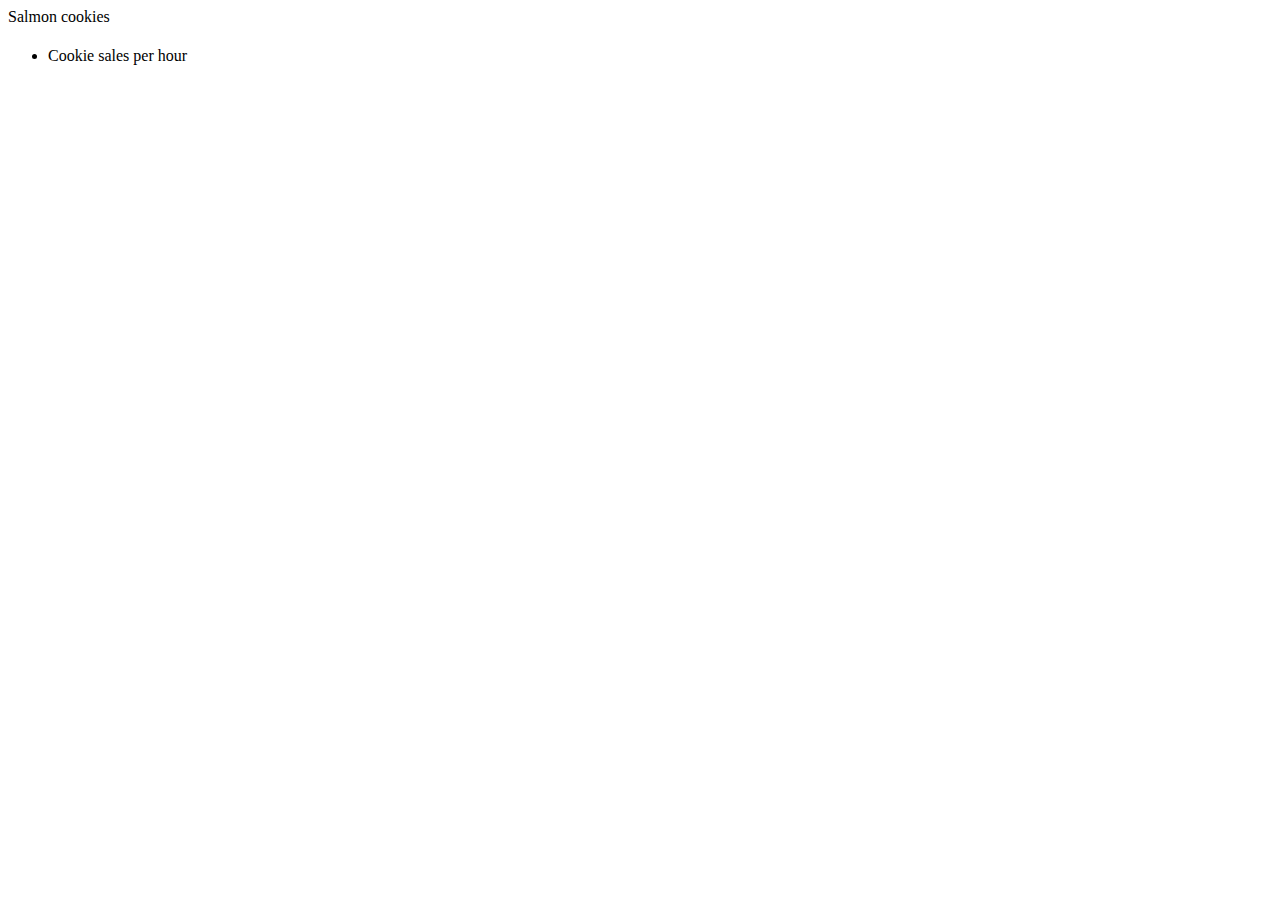
==== index.html @ befd860e "class06" ====
<!DOCTYPE html>

<html>

  <head>

  </head>

  <body>

    <header>Salmon cookies</header>

    <main>
      <h1></h1>

      <ul>
        <li id="cookieSalesPerHour">Cookie sales per hour</li>
      </ul>

    </main>

    <script src="js/app.js"></script>
  </body>

</html>
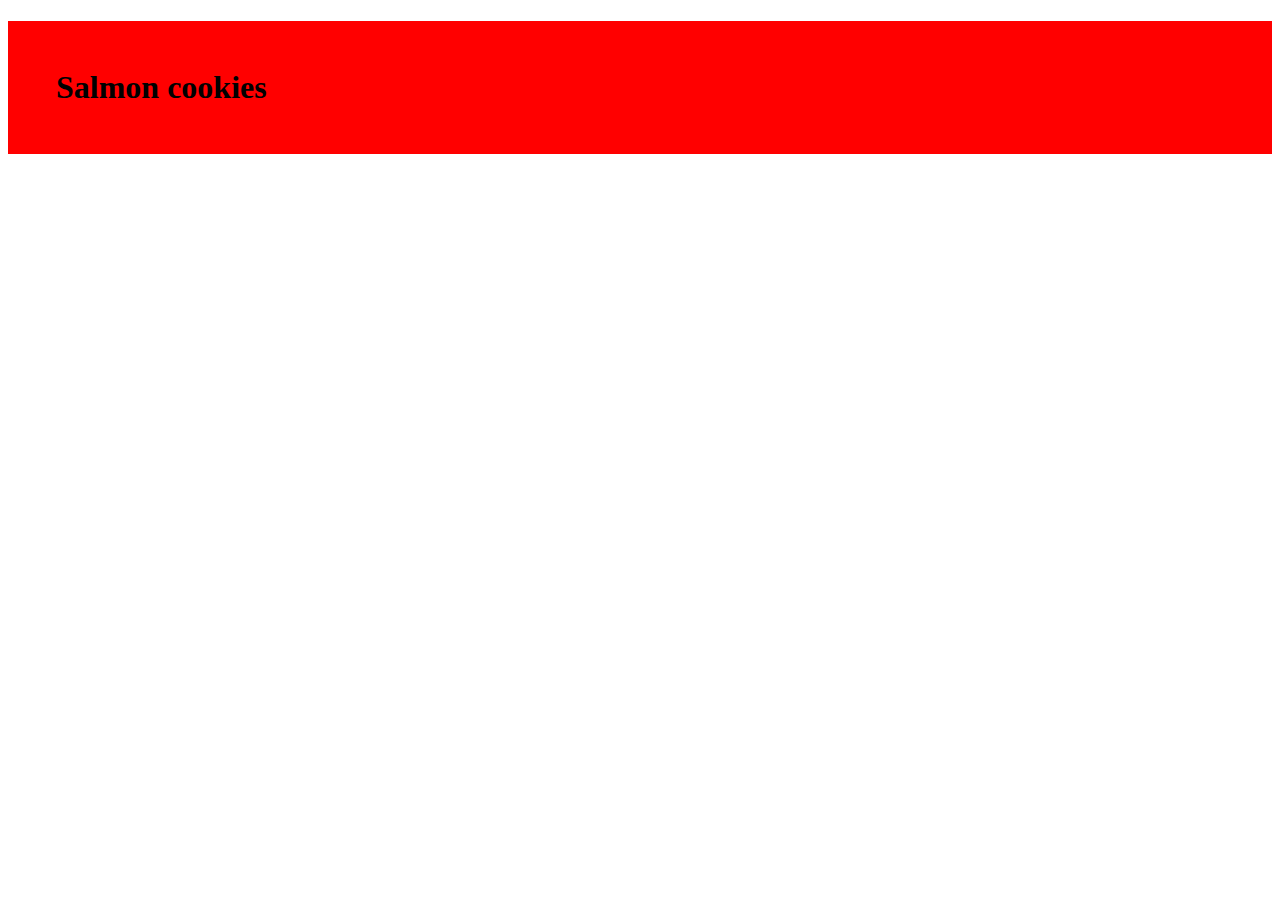
==== commit 3e09f79b: "made lists" ====
--- a/index.html
+++ b/index.html
@@ -3,23 +3,27 @@
 <html>
 
   <head>
-
+    <title> Salmon Cookies</title>
+    <link href="css/reset.css" rel="reset" type="text/css">
+    <link href="css/style.css" rel="stylesheet" type="text/css">
   </head>
 
   <body>
 
-    <header>Salmon cookies</header>
+    <header> 
+    <h1>Salmon cookies</h1>
+    </header>
 
     <main>
-      <h1></h1>
+      
 
-      <ul>
-        <li id="cookieSalesPerHour">Cookie sales per hour</li>
-      </ul>
+  
 
     </main>
 
-    <script src="js/app.js"></script>
+    <footer></footer>
+
+    <script src="/js/app.js"></script>
   </body>
 
 </html>--- a/css/style.css
+++ b/css/style.css
@@ -0,0 +1,13 @@
+
+h1{
+  background-color: red;
+  padding: 1.5em;
+  
+}
+
+nav{
+  position: relative;
+}
+nav > ul{
+  
+}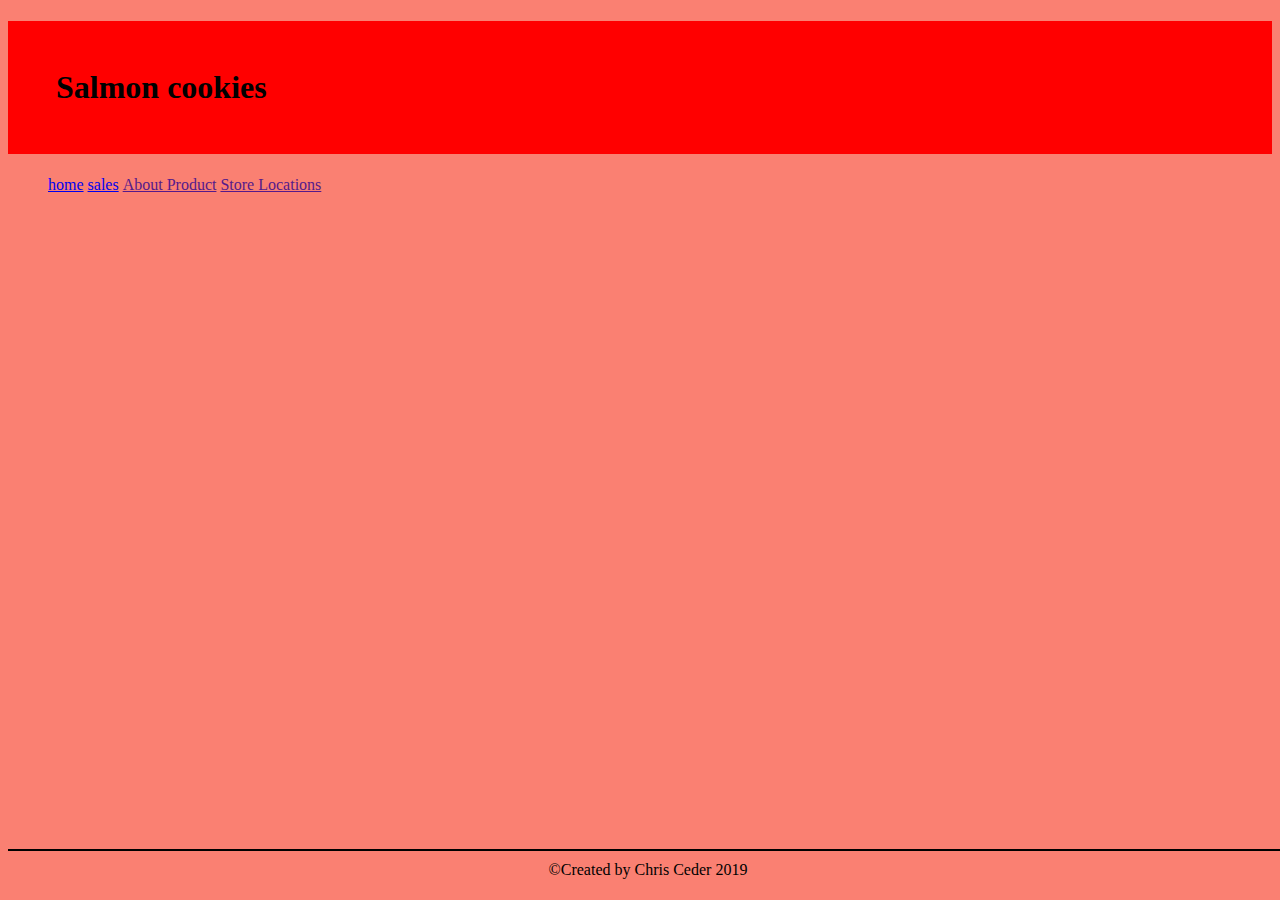
==== commit f2bc1113: "class09" ====
--- a/index.html
+++ b/index.html
@@ -14,14 +14,24 @@
     <h1>Salmon cookies</h1>
     </header>
 
+    
     <main>
+      <nav id="pageLinks">
+        <ul>
+          <li> <a href="/index.html">home</a></li>
+          <li> <a href="sales/sales.html">sales</a></li>
+          <li> <a href="">About Product</a></li>
+          <li> <a href="">Store Locations</a></li>
+        </ul>
+      </nav>
       
-
+      <div id="main-fish"><img src="https://raw.githubusercontent.com/codefellows/seattle-201d51/master/class-06/lab/assets/salmon.png" alt=""></div>
+      
   
 
     </main>
 
-    <footer></footer>
+    <footer > <p id="footer">&copy;Created by Chris Ceder 2019</p></footer>
 
     <script src="/js/app.js"></script>
   </body>
--- a/css/style.css
+++ b/css/style.css
@@ -1,3 +1,7 @@
+
+body{
+  background-color: salmon;
+}
 
 h1{
   background-color: red;
@@ -5,9 +9,35 @@
   
 }
 
-nav{
+nav > ul > li{
+  
+  display: inline-block;
+  
+}
+
+#projection{
   position: relative;
+  border: 2px solid black;
 }
-nav > ul{
-  
+#store-hours{
+  font-size: 1.5em;
+  font-weight: bold;
+}
+
+td,th,tr{
+  text-align: center;
+  border: 2px solid black;
+}
+
+#footer{
+  position: absolute;
+  text-align: center;
+  bottom: 5px;
+  border-top: 2px solid black;
+  padding-top: 10px;
+  width: 100%;
+}
+
+#add-store{
+  display: inline;
 }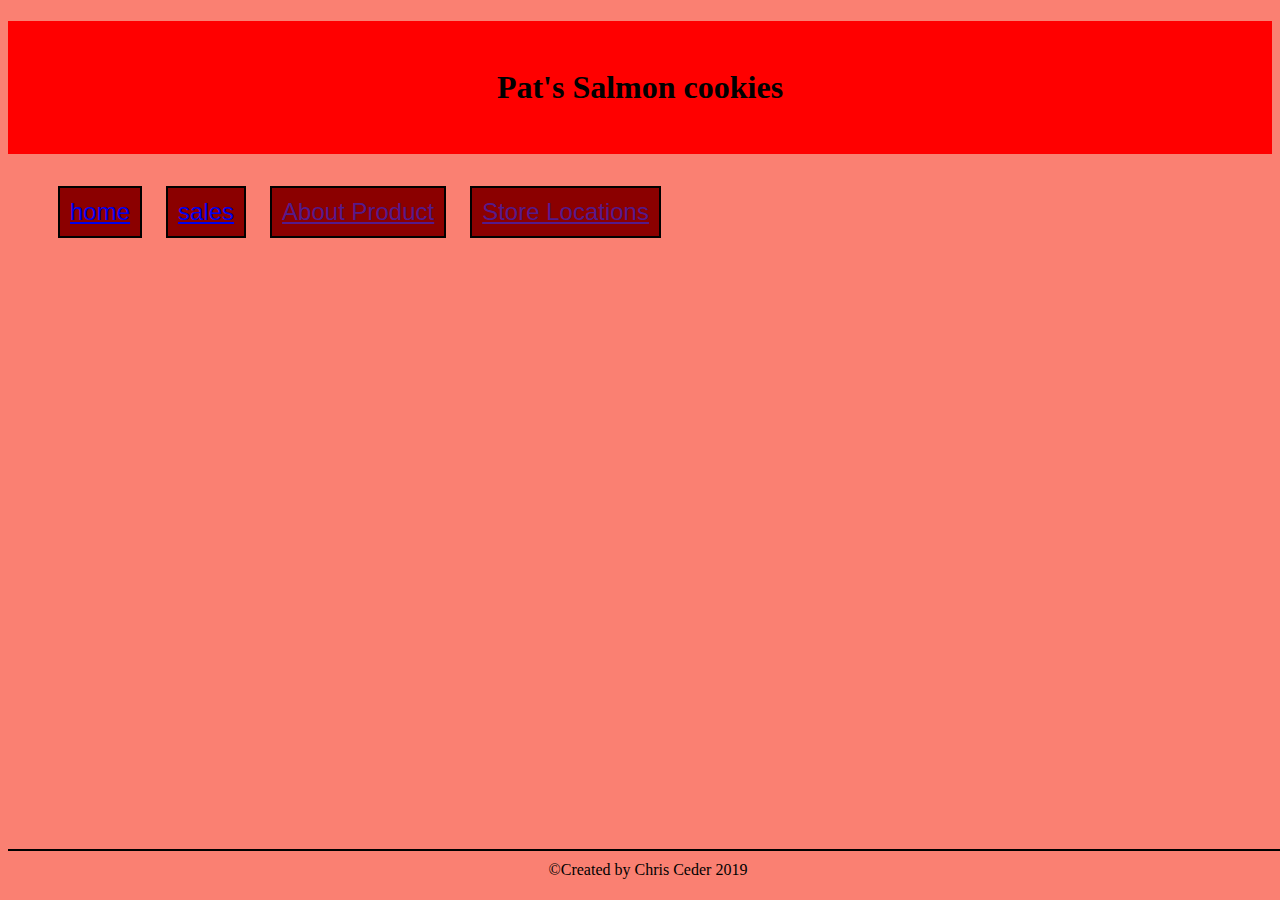
==== commit 4c8c7c88: "class09" ====
--- a/index.html
+++ b/index.html
@@ -3,7 +3,7 @@
 <html>
 
   <head>
-    <title> Salmon Cookies</title>
+    <title> Pat's Salmon Cookies</title>
     <link href="css/reset.css" rel="reset" type="text/css">
     <link href="css/style.css" rel="stylesheet" type="text/css">
   </head>
@@ -11,7 +11,7 @@
   <body>
 
     <header> 
-    <h1>Salmon cookies</h1>
+    <h1>Pat's Salmon cookies</h1>
     </header>
 
     
--- a/css/style.css
+++ b/css/style.css
@@ -6,12 +6,21 @@
 h1{
   background-color: red;
   padding: 1.5em;
+  text-align: center;
   
 }
 
 nav > ul > li{
-  
+  color: beige;
   display: inline-block;
+  text-align: center;
+  font-family: Arial, Helvetica, sans-serif;
+  font-size: 1.5em;
+  border: 2px solid black;
+  padding: 10px;
+  margin: 10px;
+  background-color: darkred;
+
   
 }
 
@@ -39,5 +48,5 @@
 }
 
 #add-store{
-  display: inline;
+  display: block;
 }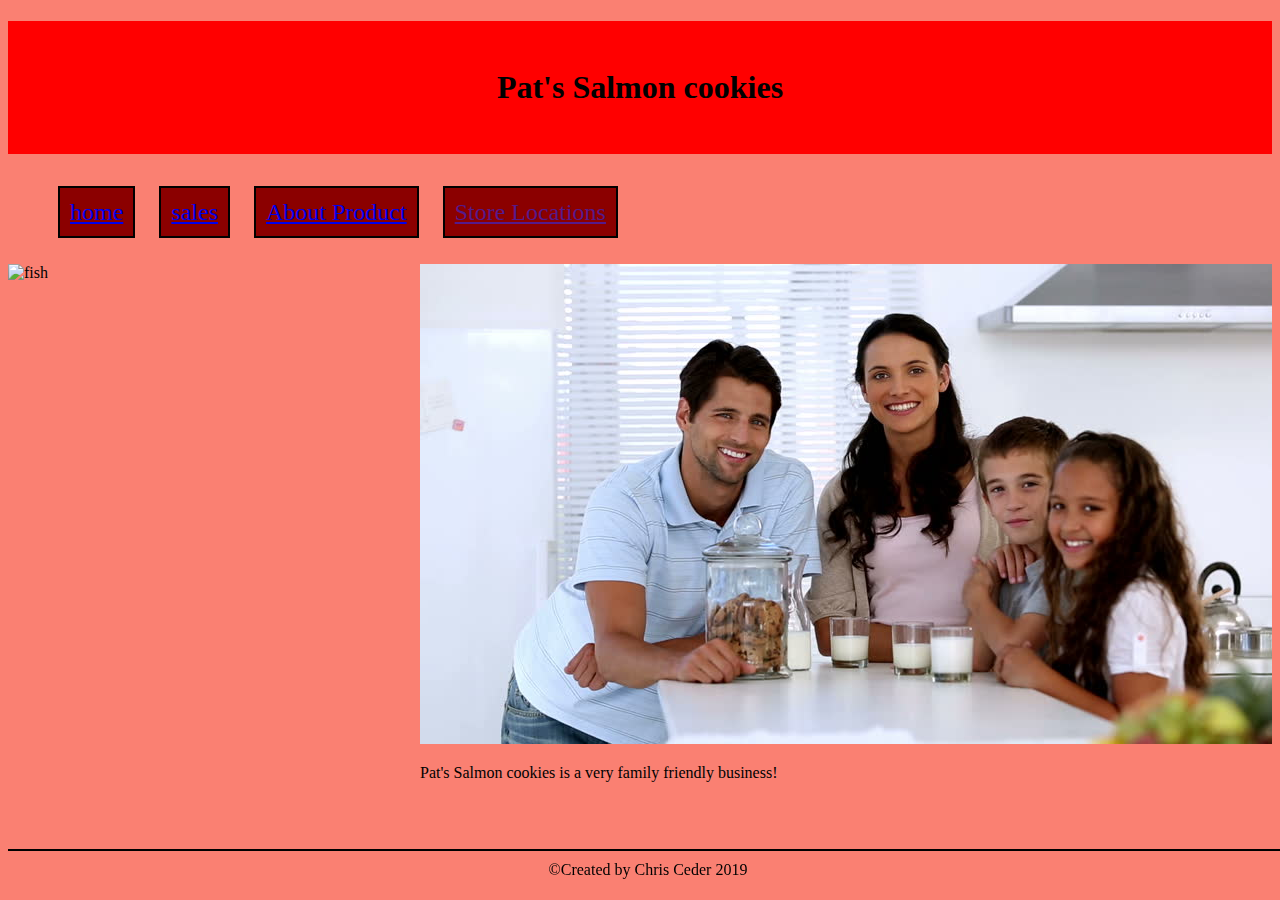
==== commit 744a46ab: "added some CSS" ====
--- a/index.html
+++ b/index.html
@@ -20,13 +20,13 @@
         <ul>
           <li> <a href="/index.html">home</a></li>
           <li> <a href="sales/sales.html">sales</a></li>
-          <li> <a href="">About Product</a></li>
+          <li> <a href="/sales/products.html">About Product</a></li>
           <li> <a href="">Store Locations</a></li>
         </ul>
       </nav>
       
-      <div id="main-fish"><img src="https://raw.githubusercontent.com/codefellows/seattle-201d51/master/class-06/lab/assets/salmon.png" alt=""></div>
-      
+      <div id="mainfish"><img src="https://raw.githubusercontent.com/codefellows/seattle-201d51/master/class-06/lab/assets/salmon.png" alt="fish"></div>
+      <div id="family"><img src="/img/family.jpg"><br><p>Pat's Salmon cookies is a very family friendly business! </p></div>
   
 
     </main>
--- a/css/style.css
+++ b/css/style.css
@@ -1,3 +1,7 @@
+
+*{
+  font-family: 'Times New Roman', Times, serif;
+}
 
 body{
   background-color: salmon;
@@ -6,8 +10,7 @@
 h1{
   background-color: red;
   padding: 1.5em;
-  text-align: center;
-  
+  text-align: center; 
 }
 
 nav > ul > li{
@@ -39,7 +42,7 @@
 }
 
 #footer{
-  position: absolute;
+  position: fixed;
   text-align: center;
   bottom: 5px;
   border-top: 2px solid black;
@@ -49,4 +52,31 @@
 
 #add-store{
   display: block;
-}+}
+
+#product_pics > li{
+ 
+  display: block;
+  float: left;
+  padding: 10px;
+
+}
+
+#salesfish{
+  float: right;
+  padding-right: 250px;
+  padding-top: 80px;
+}
+
+#family{
+  float: right;
+  margin-right: 200px,
+  
+}
+
+#mainfish{
+max-width: 500px;
+max-height: auto;
+  float: left;
+}
+
